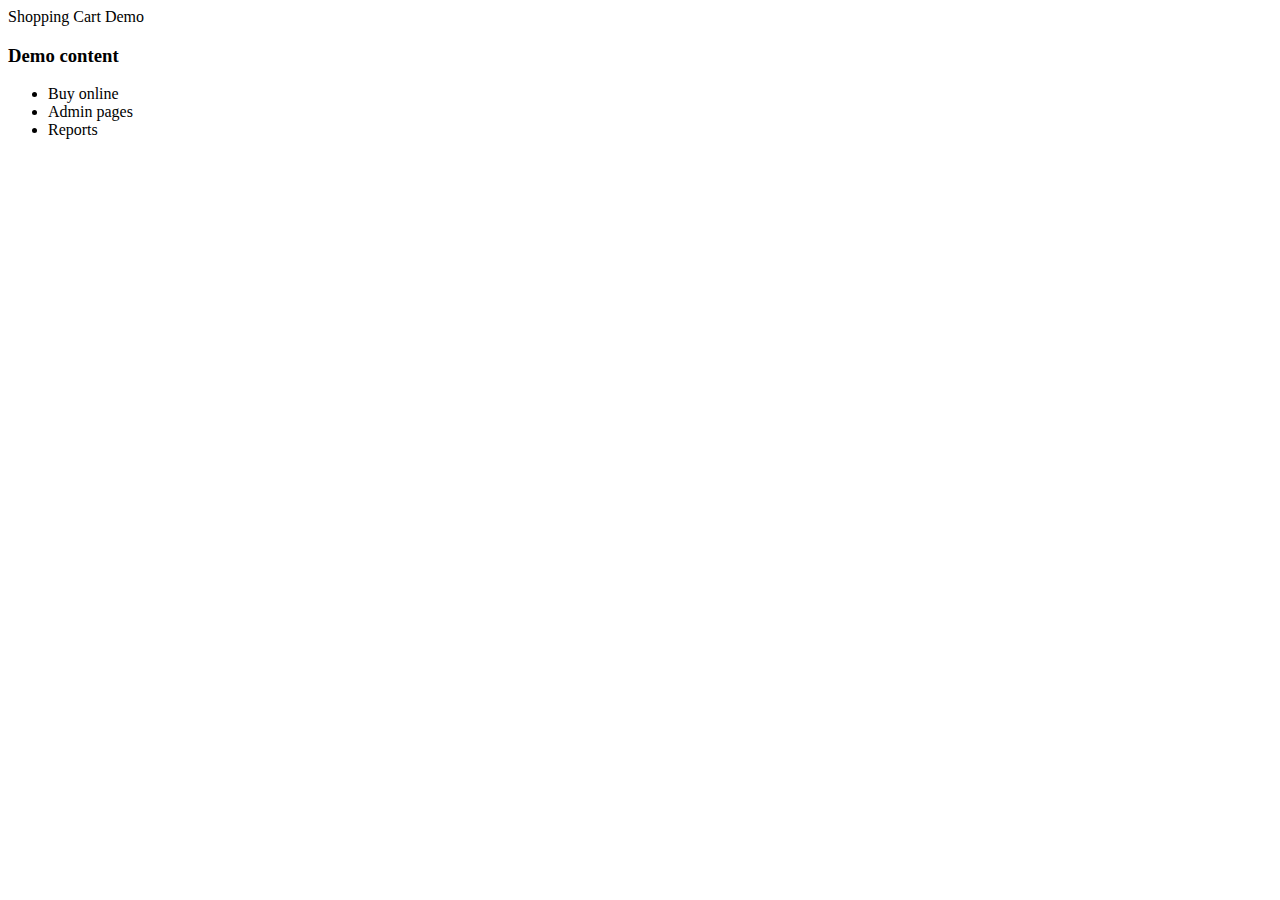
==== src/main/resources/templates/index.html @ 43caeb47 "create template for picture downloading" ====
<!DOCTYPE html>
<html xmlns:th="http://www.thymeleaf.org">
<head>
    <meta charset="UTF-8">
    <title>Books Shop Online</title>
    <link rel="stylesheet" type="text/css" th:href="@{/static/styles.css}" />
</head>
<body>
<th:block th:include="/_header"></th:block>
<th:block th:include="/_menu"></th:block>

<div class="page-title">Shopping Cart Demo</div>
<div class="demo-container">
    <h3>Demo content</h3>
    <ul>
        <li>Buy online</li>
        <li>Admin pages</li>
        <li>Reports</li>
    </ul>
</div>

<!--<th:block th:include="/_footer"></th:block>-->

</body>
</html>
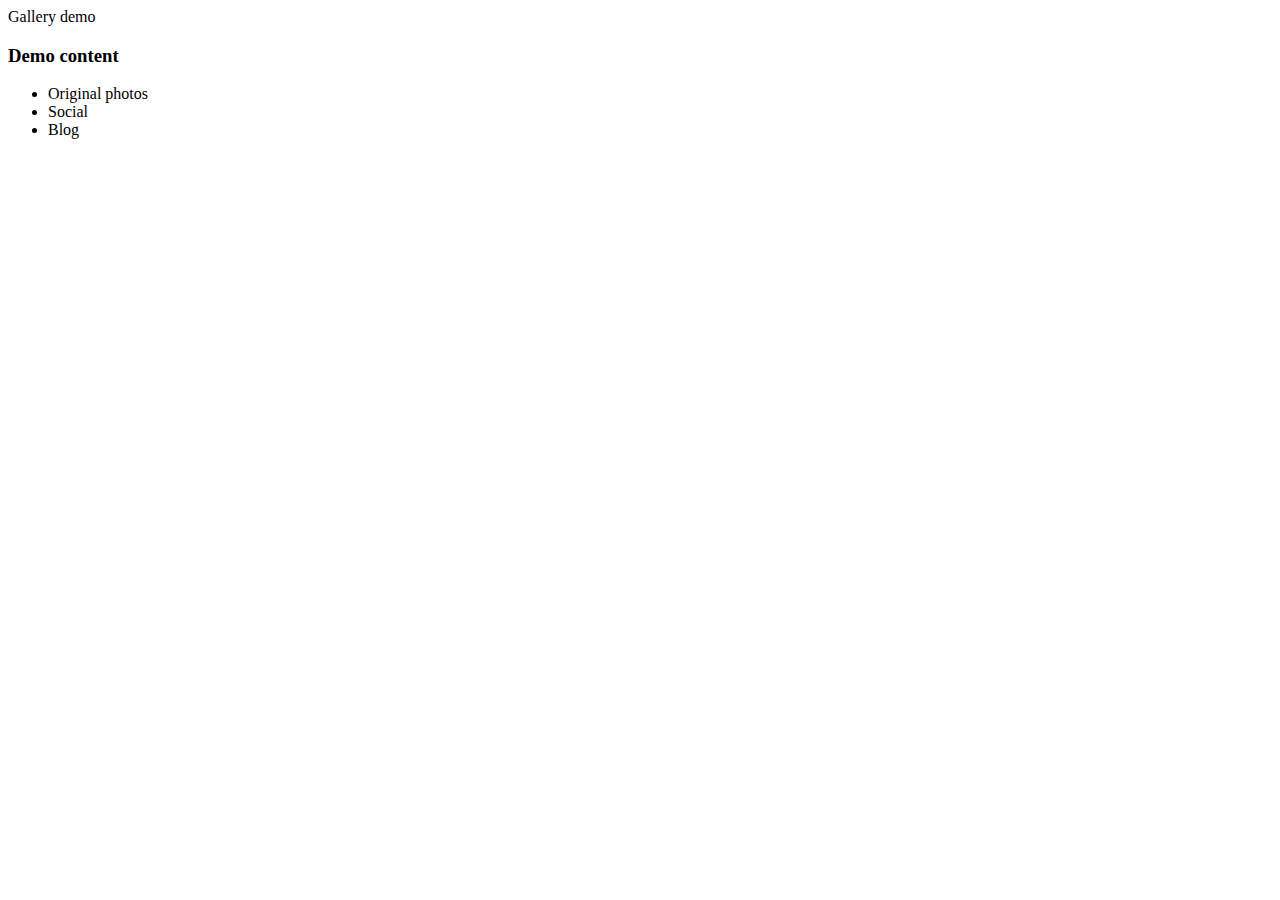
==== commit 0b29c907: "create additional templates" ====
--- a/src/main/resources/templates/index.html
+++ b/src/main/resources/templates/index.html
@@ -2,24 +2,24 @@
 <html xmlns:th="http://www.thymeleaf.org">
 <head>
     <meta charset="UTF-8">
-    <title>Books Shop Online</title>
-    <link rel="stylesheet" type="text/css" th:href="@{/static/styles.css}" />
+    <title>Gallery</title>
+    <link rel="stylesheet" type="text/css" th:href="@{/styles.css}" />
 </head>
 <body>
 <th:block th:include="/_header"></th:block>
 <th:block th:include="/_menu"></th:block>
 
-<div class="page-title">Shopping Cart Demo</div>
+<div class="page-title">Gallery demo</div>
 <div class="demo-container">
     <h3>Demo content</h3>
     <ul>
-        <li>Buy online</li>
-        <li>Admin pages</li>
-        <li>Reports</li>
+        <li>Original photos</li>
+        <li>Social</li>
+        <li>Blog</li>
     </ul>
 </div>
 
-<!--<th:block th:include="/_footer"></th:block>-->
+<th:block th:include="/_footer"></th:block>
 
 </body>
 </html>